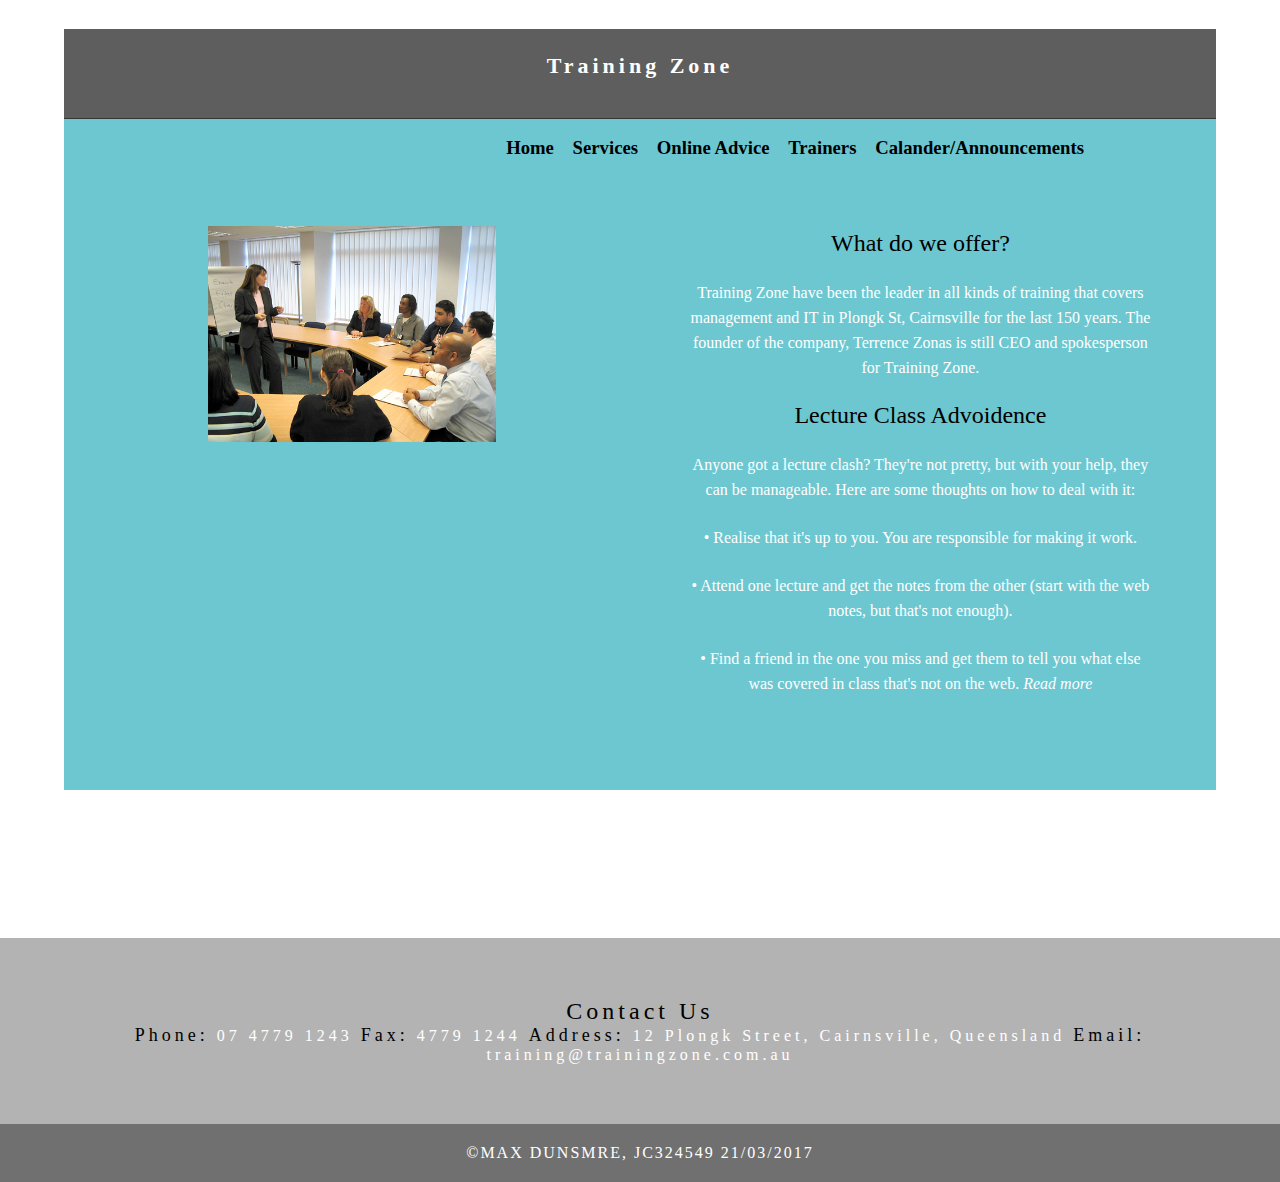
==== index.html @ dc7e38ca "Training Zone website" ====
<!doctype html>
<html>
<head>
<meta charset="utf-8">
<meta http-equiv="X-UA-Compatible" content="IE=edge">
<meta name="viewport" content="width=device-width, initial-scale=1">
<title>Light Theme</title>
<link href="css/simpleGridTemplate.css" rel="stylesheet" type="text/css">
</head>
<body>
<!-- Main Container -->
<div class="container"> 
  <!-- Header -->
  <header class="header">
    <h4 class="logo">Training Zone</h4>
  </header>
  <!-- Hero Section -->
  <section class="intro">
    <blockquote>
      <h3><strong> &nbsp; &nbsp; &nbsp; &nbsp; &nbsp; &nbsp; &nbsp; &nbsp; &nbsp; &nbsp; &nbsp; &nbsp; &nbsp; &nbsp; &nbsp; &nbsp; &nbsp; &nbsp; &nbsp; &nbsp; &nbsp; &nbsp; &nbsp; &nbsp; &nbsp; &nbsp; &nbsp; &nbsp; &nbsp; &nbsp; &nbsp; &nbsp; &nbsp; &nbsp; &nbsp; &nbsp; &nbsp; &nbsp; &nbsp; &nbsp; &nbsp; &nbsp; &nbsp; <span style="font-weight: bold"><a href="index.html">Home</a> &nbsp; &nbsp;<a href="serveces.html">Services</a> &nbsp; &nbsp;<a href="online_advice.html">Online Advice</a> &nbsp; &nbsp;<a href="trainers.html">Trainers</a> &nbsp; &nbsp;<a href="calander.html">Calander/Announcements</a> &nbsp;</span> </strong><br>
      </h3>
    </blockquote>
    <div class="column">
      <div><br>
    </div>
    <img src="329649_9775.jpg" alt="" class="profile"> </div>
    <div class="column">
      <p style="font-size: 24px; color: #000000; font-weight: 100; text-align: center;"><strong>What do we offer?</strong></p>
      <p>Training Zone have been the leader in all kinds of training that covers management and IT in Plongk St, Cairnsville for the last 150 years. The founder of the company, Terrence Zonas is still CEO and spokesperson for Training Zone. </p>
      <p style="font-size: 24px; color: #000000; font-weight: 100; text-align: center;">Lecture Class Advoidence </p>
      <p>Anyone got a lecture clash? They're not pretty, but with your help, they can be manageable. Here are some thoughts on how to deal with it: </p>
      <p>• Realise that it's up to you. You are responsible for making it work. </p>
      <p>• Attend one lecture and get the notes from the other (start with the web notes, but that's not enough). </p>
      <p>• Find a friend in the one you miss and get them to tell you what else was covered in class that's not on the web. <strong><em>Read more</em></strong></p>
      <p>&nbsp;</p>
    </div>
  </section>
  <!-- Stats Gallery Section -->
  <div class="gallery">&nbsp;
    <h4>&nbsp;</h4>
    <p class="tag">&nbsp;</p>
    
  </div>
</div>
<!-- Footer Section -->
  <footer id="contact">
    <p class="hero_header" style="font-size: 24px; color: #000000;">Contact Us </p>
    <p class="hero_header"><span style="font-style: inherit; color: #000000; font-size: 18px;">Phone:</span> 07 4779 1243 <span style="font-size: 18px; color: #000000;">Fax:</span> 4779 1244 <span style="color: #000000; font-size: 18px;">Address:</span> 12 Plongk Street, Cairnsville, Queensland <span style="font-size: 18px; color: #000000;">Email:</span> training@trainingzone.com.au <br>
    </p>
  </footer>
  <!-- Copyrights Section -->
  <div class="copyright">&copy;Max Dunsmre, jc324549 21/03/2017</div>
</div>
<!-- Main Container Ends -->
</body>
</html>
---- css/simpleGridTemplate.css ----
@charset "UTF-8";
/* Body */
body {
	font-family: Cambria, "Hoefler Text", "Liberation Serif", Times, "Times New Roman", serif;
	background-color: #FFFFFF;
	margin: 0;
}
/* Container */
.container {
	width: 90%;
	margin-left: auto;
	margin-right: auto;
	background-color: #FFFFFF;
}
/* Header */
header {
	width: 100%;
	height: 8%;
	background-color: #5D5E5D;
	border-bottom: 1px solid #353635;
}
.logo {
	color: #fff;
	font-weight: bold;
	margin-left: auto;
	letter-spacing: 4px;
	margin-right: auto;
	text-align: center;
	padding-top: 15px;
	line-height: 2em;
	font-size: 22px;
}
.hero_header {
	color: #FFFFFF;
	text-align: center;
	margin: 0;
	letter-spacing: 4px;
}
/* About Section */
.text_column {
	width: 90%;
	text-align: left;
	font-weight: lighter;
	line-height: 25px;
	float: left;
	padding-left: 20px;
	padding-right: 20px;
	color: #A3A3A3;
}
.gallery {
	clear: both;
	display: inline-block;
	width: 100%;
	background-color: #FFFFFF;
	/* [disabled]min-width: 400px;
*/
	padding-bottom: 35px;
	padding-top: 0px;
	margin-top: -5px;
	margin-bottom: 0px;
}
.thumbnail {
	width: 23%;
	text-align: center;
	float: left;
	margin-top: 35px;
	background-color: #F8F8F8;
	padding-bottom: 20px;
	margin-left: 1%;
	margin-right: 1%;
	border-radius: 3px;
	padding-top: 20px;
	border-bottom: 4px solid #6DC7D0;
}
.gallery .thumbnail h4 {
	margin-top: 5px;
	margin-bottom: 5px;
	color: #52BAD5;
	text-align: left;
	padding-left: 20px;
	padding-right: 20px;
}
.gallery .thumbnail p {
	margin: 0;
	color: #B3B3B3;
	text-align: left;
	padding-left: 20px;
}
/* More info */
.intro {
	background-color: #FFFFFF;
	padding-bottom: 35px;
}
.column {
	width: 50%;
	text-align: center;
	padding-top: 30px;
	float: left;
}
.intro .column h3 {
	color: #FFFFFF;
	text-align: center;
}
.intro h3 strong {
	color: #000000;
	text-align: justify;
}
.intro .column p {
}


.intro .column p {
	color: #FFFFFF;
}
.cards {
	width: 100%;
	height: auto;
	max-width: 400px;
	max-height: 200px;
	opacity: 0.8;
}
.intro .column p {
	padding-left: 30px;
	padding-right: 30px;
	text-align: center;
	line-height: 25px;
	font-weight: lighter;
	margin-left: 20px;
	margin-right: 20px;
	width: 80%;
	margin-top: 4%;
}
.button {
	width: 200px;
	margin-top: 40px;
	margin-right: auto;
	margin-bottom: auto;
	margin-left: auto;
	padding-top: 20px;
	padding-right: 10px;
	padding-bottom: 20px;
	padding-left: 10px;
	text-align: center;
	vertical-align: middle;
	border-radius: 0px;
	text-transform: uppercase;
	font-weight: bold;
	letter-spacing: 2px;
	border: 3px solid #FFFFFF;
	color: #FFFFFF;
	transition: all 0.3s linear;
}
.button:hover {
	background-color: #6DC7D0;
	color: #FFFFFF;
	cursor: pointer;
}
.copyright {
	text-align: center;
	padding-top: 20px;
	padding-bottom: 20px;
	background-color: #717070;
	color: #FFFFFF;
	text-transform: uppercase;
	font-weight: lighter;
	letter-spacing: 2px;
	border-top-width: 2px;
}
footer {
	background-color: #B3B3B3;
	padding-top: 60px;
	padding-bottom: 60PX;
}
.intro {
	display: inline-block;
	background-color: #6DC7D0;
}
.profile {
	width: 50%;
}
.gallery .thumbnail .tag {
	color: #5D5E5D;
	padding-bottom: 4px;
	padding-top: 4px;
	text-align: left;
	padding-left: 20px;
	padding-right: 20px;
}
.intro h3 strong {
	text-transform: none;
	font-style: normal;
	text-align: justify;

}
blockquote h3 strong {
	color: #000000;
}
strong span a {
	text-decoration: none;
	color: #000000;
}




/* Mobile */
@media (max-width: 320px) {
.logo {
	width: 100%;
	text-align: center;
	margin-top: 13px;
	margin-right: 0px;
	margin-bottom: 0px;
	margin-left: 0px;
}
.text_column {
	width: 100%;
	text-align: justify;
	padding: 0;
}
.intro .column p {
	width: 80%;
	margin-left: 0px;
}
.text_column {
	padding-left: 20px;
}
.thumbnail {
	width: 100%;
}
.column {
	width: 100%;
	margin-top: 0px;
}
.hero_header {
	padding-left: 10px;
	padding-right: 10px;
	line-height: 22px;
	text-align: center;
}
}

/* Small Tablets */
@media (min-width: 321px)and (max-width: 767px) {
.logo {
	width: 100%;
	text-align: center;
	margin-top: 13px;
	margin-right: 0px;
	margin-bottom: 0px;
	margin-left: 0px;
}
.text_column {
	width: 100%;
	text-align: left;
	padding: 0;
}
.thumbnail {
	width: 100%;
}
.column {
	width: 100%;
	margin-top: 0px;
}
.thumbnail {
	width: 100%;
}
.text_column {
	padding-left: 20px;
	padding-right: 20px;
	width: 90%;
}
.column {
	width: 100%;
	margin-left: 0px;
	margin-right: 0px;
}
.profile {
	width: 100%;
}
.intro .column p {
	width: 90%;
	text-align: center;
	padding-left: 0px;
}
}

/* Small Desktops */
@media (min-width: 768px) and (max-width: 1096px) {
.text_column {
	width: 100%;
}
.thumbnail {
	width: 48%;
}
.text_column {
	width: 90%;
	margin: 0;
	padding: 20px;
}
.intro .column p {
	width: 80%;
}
}
.headerintro {
	color: #000000;
	font-size: x-large;
}
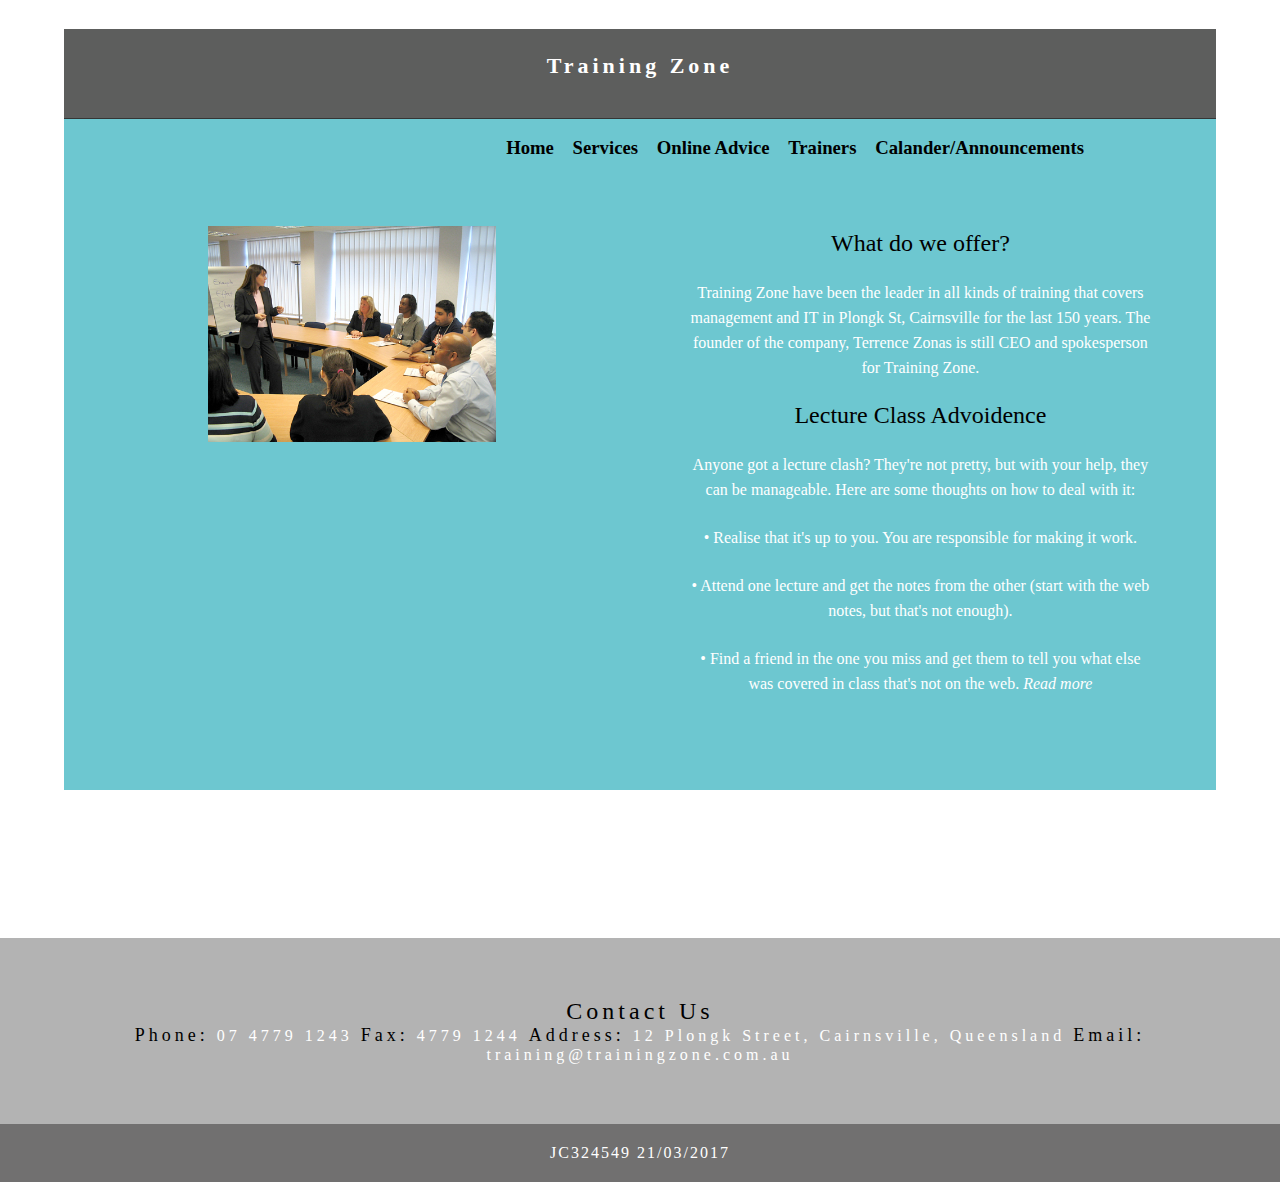
==== commit 3f5612eb: "Minor  update" ====
--- a/index.html
+++ b/index.html
@@ -49,7 +49,7 @@
     </p>
   </footer>
   <!-- Copyrights Section -->
-  <div class="copyright">&copy;Max Dunsmre, jc324549 21/03/2017</div>
+  <div class="copyright">jc324549 21/03/2017</div>
 </div>
 <!-- Main Container Ends -->
 </body>
